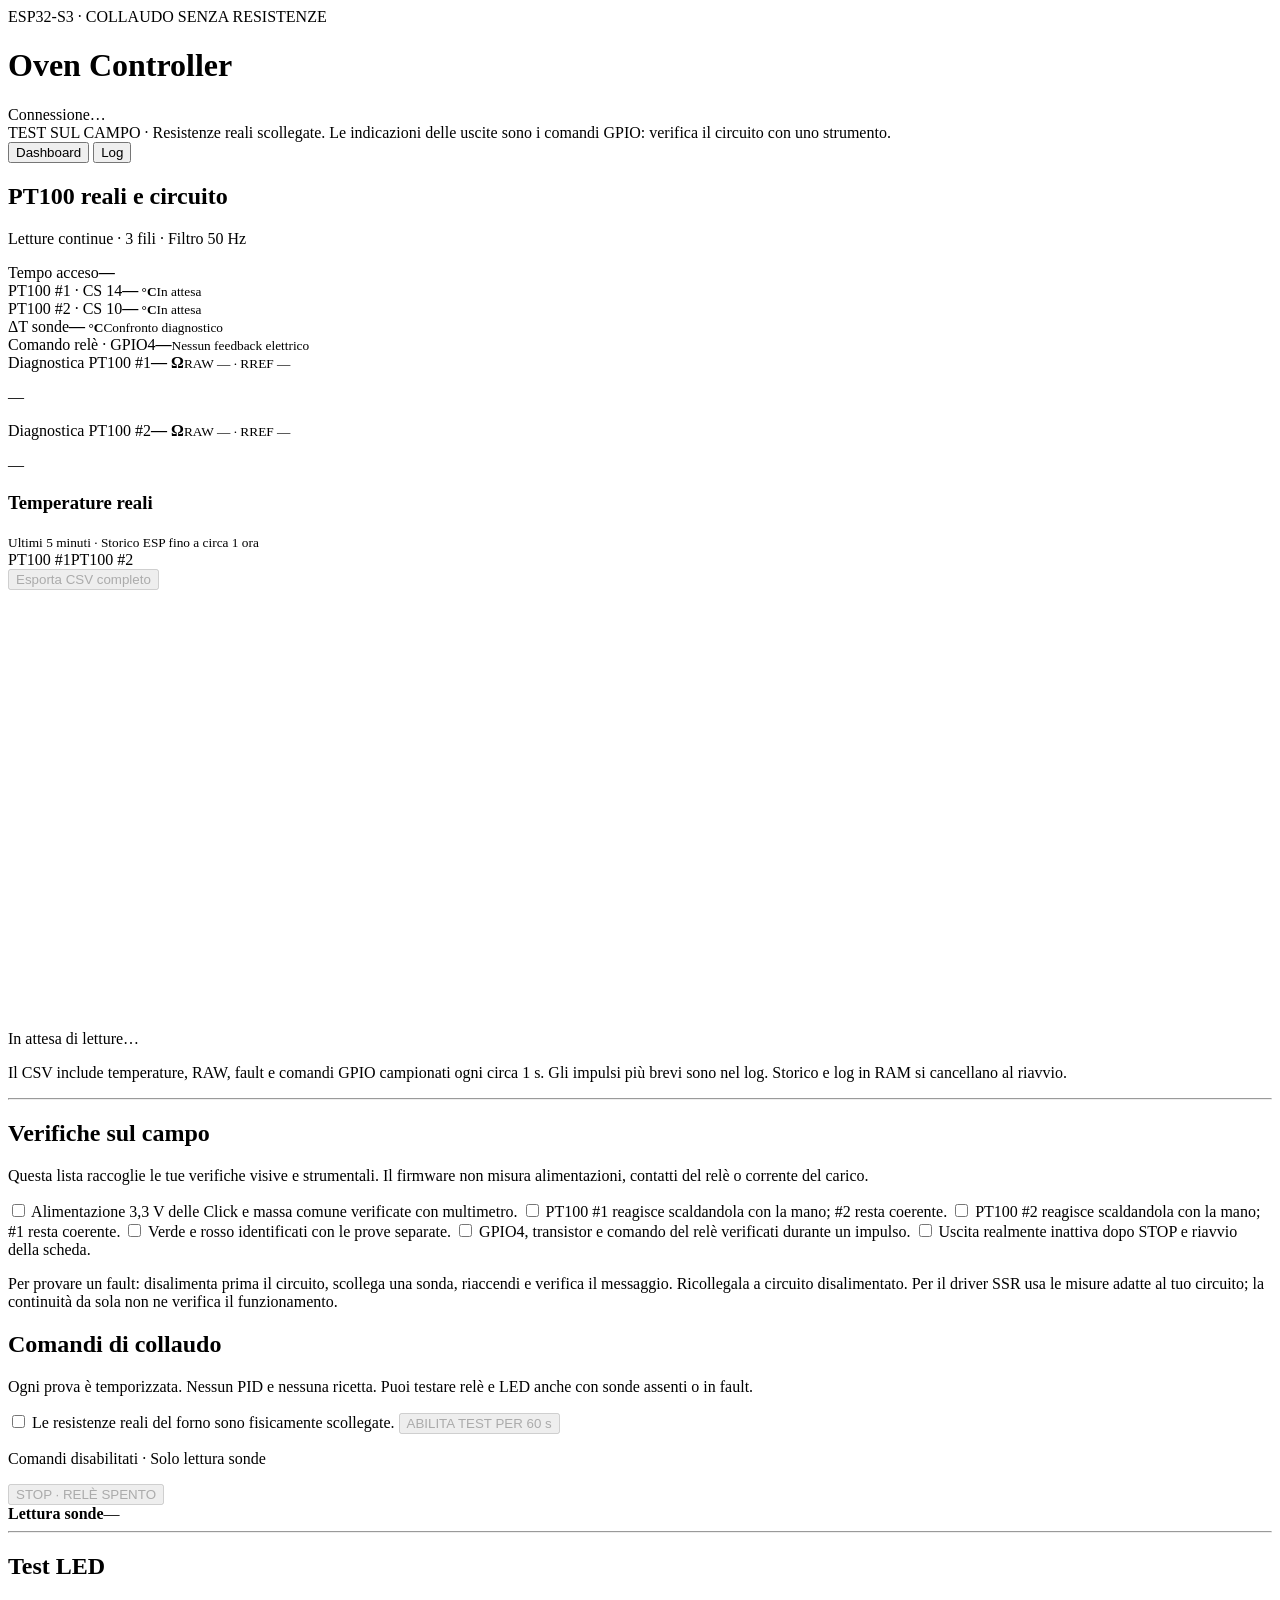
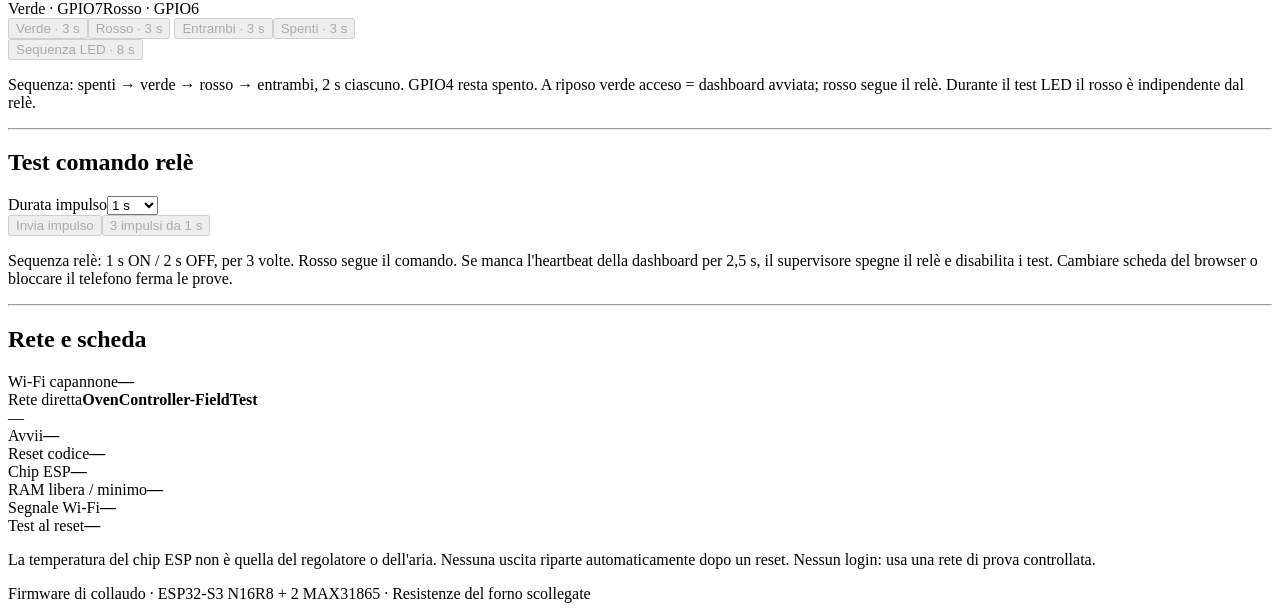
==== firmware/oven-controller-field-test/data/index.html @ 1ae1644c "Import oven firmware, dashboard, documentation and hardware photos" ====
<!DOCTYPE html>
<html lang="it">
<head>
  <meta charset="UTF-8">
  <meta name="viewport" content="width=device-width, initial-scale=1.0">
  <title>Oven Controller · Test sul campo</title>
  <link rel="stylesheet" href="/style.css">
</head>
<body>
  <header class="topbar">
    <div><div class="eyebrow">ESP32-S3 · COLLAUDO SENZA RESISTENZE</div><h1>Oven Controller</h1></div>
    <div class="status-wrap"><span id="statusDot" class="status-dot idle"></span><span id="statusText">Connessione…</span></div>
  </header>
  <div class="field-banner">TEST SUL CAMPO · Resistenze reali scollegate. Le indicazioni delle uscite sono i comandi GPIO: verifica il circuito con uno strumento.</div>
  <nav class="view-tabs" aria-label="Sezioni">
    <button id="tabDashboard" class="active" type="button" aria-selected="true">Dashboard</button>
    <button id="tabLogs" type="button" aria-selected="false">Log</button>
  </nav>
  <main id="dashboardView" class="layout">
    <section class="panel dashboard-panel">
      <div class="panel-title-row"><div><h2>PT100 reali e circuito</h2><p>Letture continue · 3 fili · Filtro 50 Hz</p></div><div class="clock-box"><span>Tempo acceso</span><strong id="uptime">—</strong></div></div>
      <div class="hero-grid">
        <article class="metric hero"><span>PT100 #1 · CS 14</span><strong><span id="t1">—</span><small> °C</small></strong><small id="sensorState1">In attesa</small></article>
        <article class="metric hero"><span>PT100 #2 · CS 10</span><strong><span id="t2">—</span><small> °C</small></strong><small id="sensorState2">In attesa</small></article>
        <article class="metric"><span>ΔT sonde</span><strong><span id="deltaTemp">—</span><small> °C</small></strong><small>Confronto diagnostico</small></article>
        <article class="metric"><span>Comando relè · GPIO4</span><strong id="relayState">—</strong><small id="relayHint">Nessun feedback elettrico</small></article>
      </div>
      <div class="sensor-grid two">
        <article class="sensor-card"><span>Diagnostica PT100 #1</span><strong id="ohms1">— Ω</strong><small id="raw1">RAW — · RREF —</small><p id="fault1" class="hint">—</p></article>
        <article class="sensor-card"><span>Diagnostica PT100 #2</span><strong id="ohms2">— Ω</strong><small id="raw2">RAW — · RREF —</small><p id="fault2" class="hint">—</p></article>
      </div>
      <div class="chart-card">
        <div class="chart-head"><div><h3>Temperature reali</h3><small>Ultimi 5 minuti · Storico ESP fino a circa 1 ora</small></div><div class="legend"><span><i class="legend-line actual-line"></i>PT100 #1</span><span><i class="legend-line target-line"></i>PT100 #2</span></div><button id="exportSamples" class="ghost" disabled>Esporta CSV completo</button></div>
        <canvas id="tempChart" width="1200" height="420" aria-label="Grafico delle due temperature reali"></canvas>
        <p id="chartRangeLabel" class="chart-range-label">In attesa di letture…</p>
        <p class="hint">Il CSV include temperature, RAW, fault e comandi GPIO campionati ogni circa 1 s. Gli impulsi più brevi sono nel log. Storico e log in RAM si cancellano al riavvio.</p>
      </div>
      <hr>
      <h2>Verifiche sul campo</h2>
      <p class="hint">Questa lista raccoglie le tue verifiche visive e strumentali. Il firmware non misura alimentazioni, contatti del relè o corrente del carico.</p>
      <div class="checklist">
        <label><input type="checkbox"> Alimentazione 3,3 V delle Click e massa comune verificate con multimetro.</label>
        <label><input type="checkbox"> PT100 #1 reagisce scaldandola con la mano; #2 resta coerente.</label>
        <label><input type="checkbox"> PT100 #2 reagisce scaldandola con la mano; #1 resta coerente.</label>
        <label><input type="checkbox"> Verde e rosso identificati con le prove separate.</label>
        <label><input type="checkbox"> GPIO4, transistor e comando del relè verificati durante un impulso.</label>
        <label><input type="checkbox"> Uscita realmente inattiva dopo STOP e riavvio della scheda.</label>
      </div>
      <p class="hint">Per provare un fault: disalimenta prima il circuito, scollega una sonda, riaccendi e verifica il messaggio. Ricollegala a circuito disalimentato. Per il driver SSR usa le misure adatte al tuo circuito; la continuità da sola non ne verifica il funzionamento.</p>
    </section>
    <aside class="panel control-panel">
      <h2>Comandi di collaudo</h2>
      <p>Ogni prova è temporizzata. Nessun PID e nessuna ricetta. Puoi testare relè e LED anche con sonde assenti o in fault.</p>
      <label class="confirm-loads"><input id="loadsDisconnected" type="checkbox"> Le resistenze reali del forno sono fisicamente scollegate.</label>
      <button id="armBtn" class="primary full" disabled>ABILITA TEST PER 60 s</button>
      <p id="armState" class="hint">Comandi disabilitati · Solo lettura sonde</p>
      <button id="stopBtn" class="danger full" disabled>STOP · RELÈ SPENTO</button>
      <div id="messageBox" class="notice hidden" role="status" aria-live="polite"></div>
      <div class="test-progress"><strong id="testName">Lettura sonde</strong><span id="testRemaining">—</span></div>
      <hr>
      <h2>Test LED</h2>
      <div class="led-indicators"><span><i id="greenIndicator" class="physical-led"></i>Verde · GPIO7</span><span><i id="redIndicator" class="physical-led"></i>Rosso · GPIO6</span></div>
      <div class="buttons led-buttons">
        <button data-action="ledGreen" disabled>Verde · 3 s</button><button data-action="ledRed" disabled>Rosso · 3 s</button>
        <button data-action="ledBoth" disabled>Entrambi · 3 s</button><button data-action="ledOff" disabled>Spenti · 3 s</button>
      </div>
      <button data-action="ledSequence" class="ghost full" disabled>Sequenza LED · 8 s</button>
      <p class="hint">Sequenza: spenti → verde → rosso → entrambi, 2 s ciascuno. GPIO4 resta spento. A riposo verde acceso = dashboard avviata; rosso segue il relè. Durante il test LED il rosso è indipendente dal relè.</p>
      <hr>
      <h2>Test comando relè</h2>
      <label class="field"><span>Durata impulso</span><select id="pulseDuration"><option value="100">0,1 s</option><option value="500">0,5 s</option><option value="1000" selected>1 s</option><option value="2000">2 s</option><option value="5000">5 s</option></select></label>
      <div class="buttons relay-buttons"><button data-action="relayPulse" class="primary" disabled>Invia impulso</button><button data-action="relaySequence" disabled>3 impulsi da 1 s</button></div>
      <p class="hint">Sequenza relè: 1 s ON / 2 s OFF, per 3 volte. Rosso segue il comando. Se manca l'heartbeat della dashboard per 2,5 s, il supervisore spegne il relè e disabilita i test. Cambiare scheda del browser o bloccare il telefono ferma le prove.</p>
      <hr>
      <h2>Rete e scheda</h2>
      <div class="network-box"><div class="network-line"><span>Wi-Fi capannone</span><strong id="workshopState">—</strong></div><a id="workshopAddress" class="network-address" hidden></a><a id="localAddress" class="network-address" hidden></a><div class="network-line"><span>Rete diretta</span><strong>OvenController-FieldTest</strong></div><span id="apAddress" class="network-address">—</span></div>
      <div class="recipe-summary power-summary"><div><span>Avvii</span><strong id="bootCount">—</strong></div><div><span>Reset codice</span><strong id="resetReason">—</strong></div><div><span>Chip ESP</span><strong id="chipTemperature">—</strong></div><div><span>RAM libera / minimo</span><strong id="heap">—</strong></div><div><span>Segnale Wi-Fi</span><strong id="rssi">—</strong></div><div><span>Test al reset</span><strong id="interrupted">—</strong></div></div>
      <p class="hint">La temperatura del chip ESP non è quella del regolatore o dell'aria. Nessuna uscita riparte automaticamente dopo un reset. Nessun login: usa una rete di prova controllata.</p>
    </aside>
  </main>
  <section id="logsView" class="logs-view panel" hidden>
    <div class="panel-title-row"><div><div class="eyebrow">DIAGNOSTICA</div><h2>Log del collaudo</h2><p>Avvio, sonde, test, GPIO e arresti · Ultimi 128 eventi di questa accensione</p></div><div class="log-actions"><button id="refreshLogs" class="ghost" disabled>Aggiorna</button><button id="exportLogs" class="ghost" disabled>Esporta JSON</button></div></div>
    <div id="logList" class="log-list">In attesa del controllore…</div>
  </section>
  <footer>Firmware di collaudo · ESP32-S3 N16R8 + 2 MAX31865 · Resistenze del forno scollegate</footer>
  <script src="/app.js"></script>
</body>
</html>
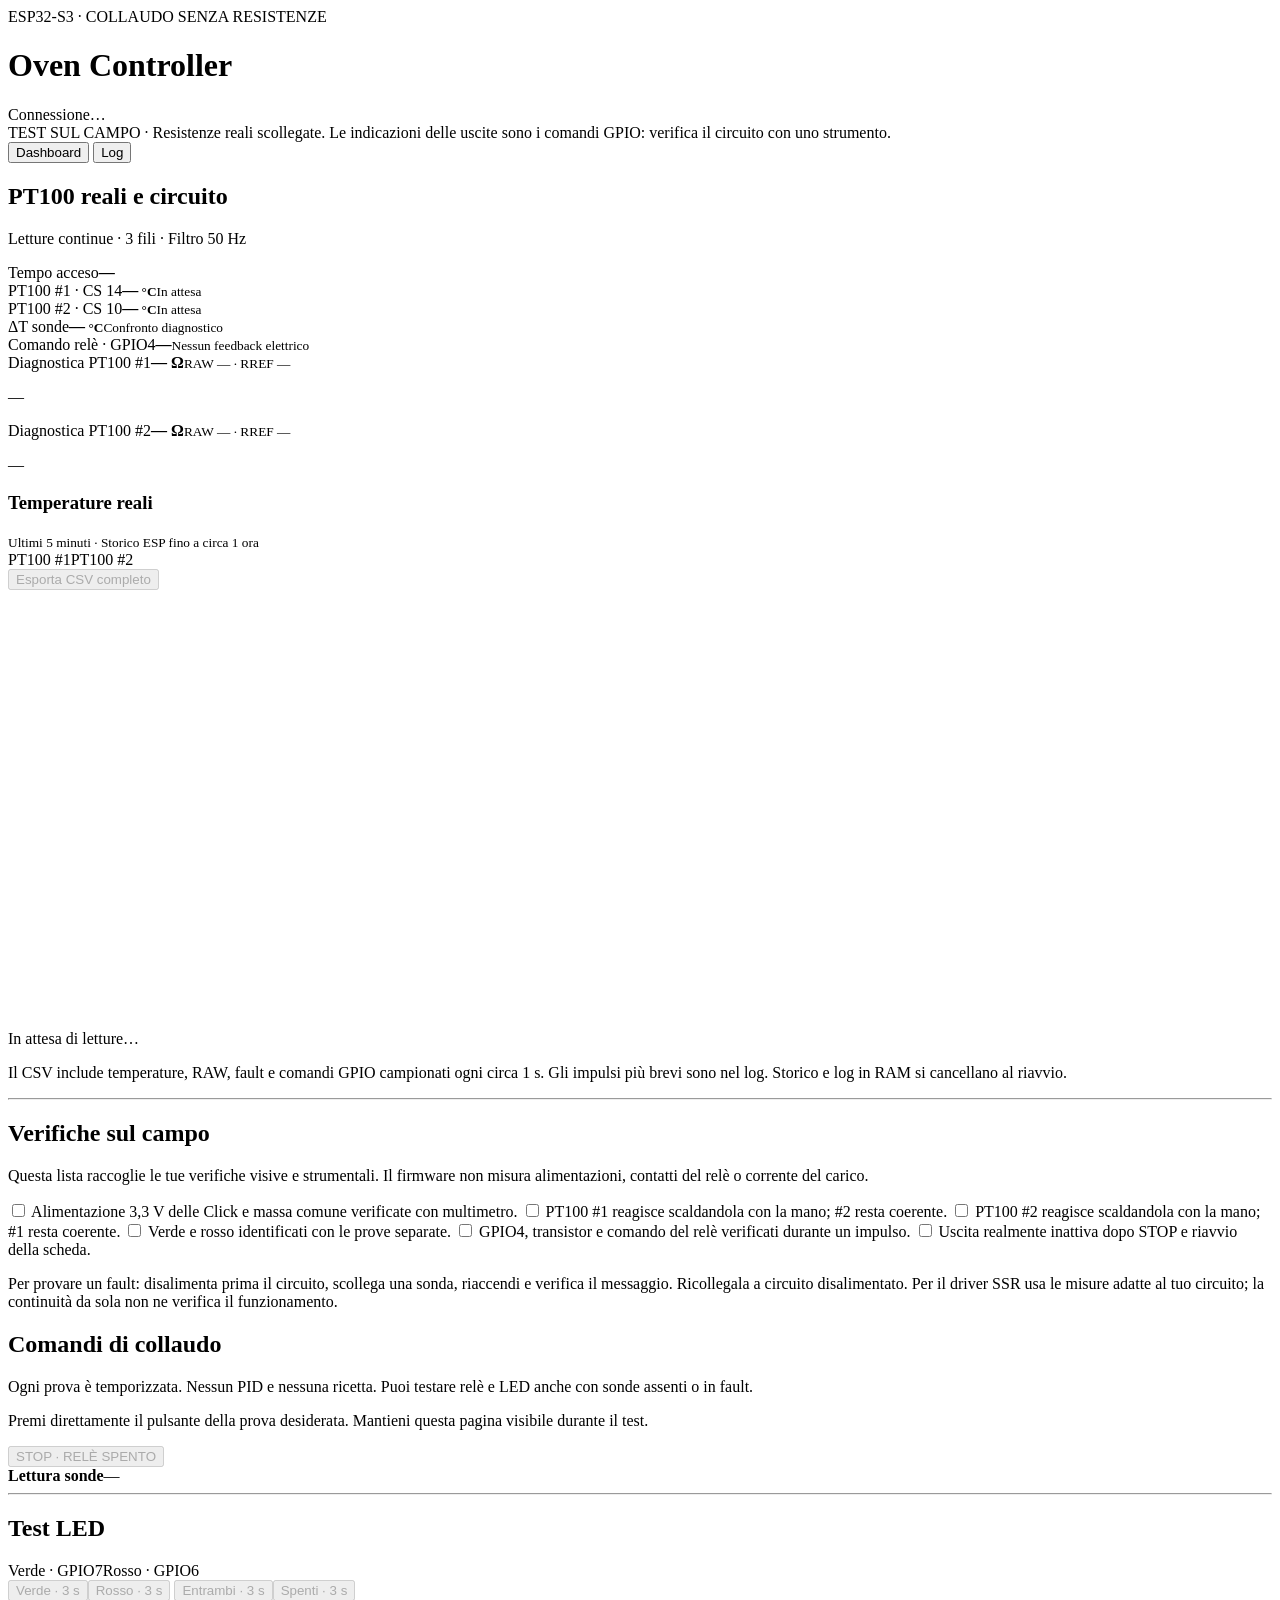
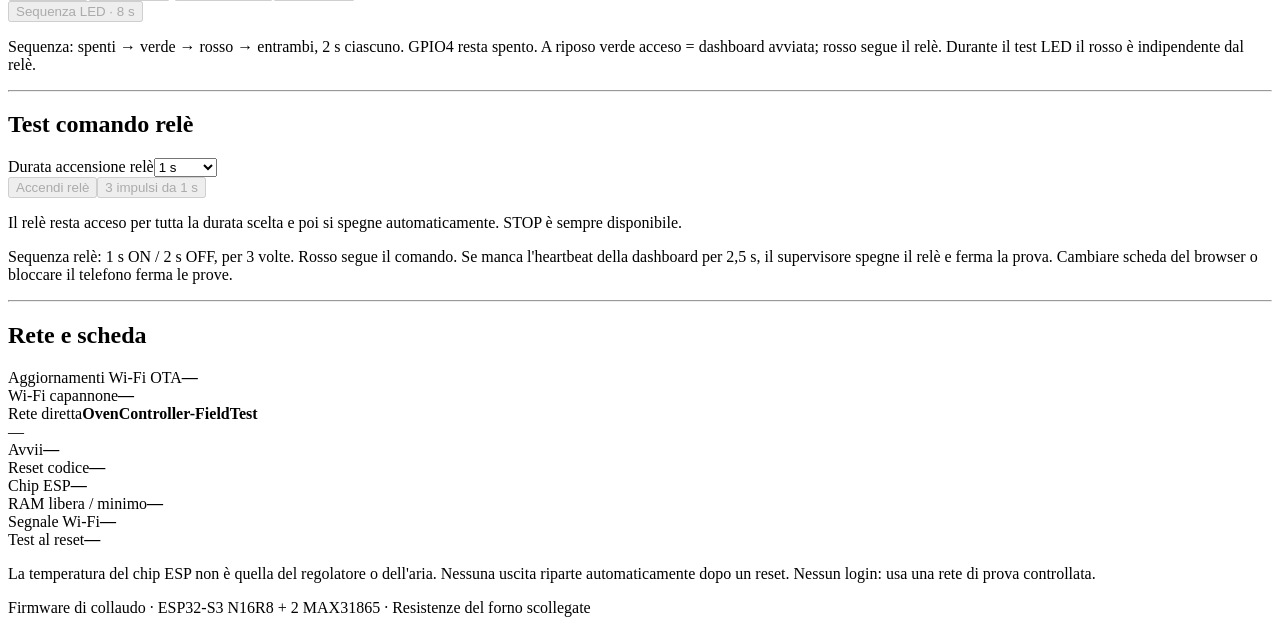
==== commit ab09a93e: "Add manual oven control and harden PID, Wi-Fi and Telegram Add a dedicated Manual tab with editable " ====
--- a/firmware/oven-controller-field-test/data/index.html
+++ b/firmware/oven-controller-field-test/data/index.html
@@ -51,9 +51,7 @@
     <aside class="panel control-panel">
       <h2>Comandi di collaudo</h2>
       <p>Ogni prova è temporizzata. Nessun PID e nessuna ricetta. Puoi testare relè e LED anche con sonde assenti o in fault.</p>
-      <label class="confirm-loads"><input id="loadsDisconnected" type="checkbox"> Le resistenze reali del forno sono fisicamente scollegate.</label>
-      <button id="armBtn" class="primary full" disabled>ABILITA TEST PER 60 s</button>
-      <p id="armState" class="hint">Comandi disabilitati · Solo lettura sonde</p>
+      <p class="hint">Premi direttamente il pulsante della prova desiderata. Mantieni questa pagina visibile durante il test.</p>
       <button id="stopBtn" class="danger full" disabled>STOP · RELÈ SPENTO</button>
       <div id="messageBox" class="notice hidden" role="status" aria-live="polite"></div>
       <div class="test-progress"><strong id="testName">Lettura sonde</strong><span id="testRemaining">—</span></div>
@@ -68,11 +66,13 @@
       <p class="hint">Sequenza: spenti → verde → rosso → entrambi, 2 s ciascuno. GPIO4 resta spento. A riposo verde acceso = dashboard avviata; rosso segue il relè. Durante il test LED il rosso è indipendente dal relè.</p>
       <hr>
       <h2>Test comando relè</h2>
-      <label class="field"><span>Durata impulso</span><select id="pulseDuration"><option value="100">0,1 s</option><option value="500">0,5 s</option><option value="1000" selected>1 s</option><option value="2000">2 s</option><option value="5000">5 s</option></select></label>
-      <div class="buttons relay-buttons"><button data-action="relayPulse" class="primary" disabled>Invia impulso</button><button data-action="relaySequence" disabled>3 impulsi da 1 s</button></div>
-      <p class="hint">Sequenza relè: 1 s ON / 2 s OFF, per 3 volte. Rosso segue il comando. Se manca l'heartbeat della dashboard per 2,5 s, il supervisore spegne il relè e disabilita i test. Cambiare scheda del browser o bloccare il telefono ferma le prove.</p>
+      <label class="field"><span>Durata accensione relè</span><select id="pulseDuration"><option value="100">0,1 s</option><option value="500">0,5 s</option><option value="1000" selected>1 s</option><option value="2000">2 s</option><option value="5000">5 s</option><option value="30000">30 s</option><option value="60000">1 min</option><option value="120000">2 min</option><option value="600000">10 min</option></select></label>
+      <div class="buttons relay-buttons"><button data-action="relayPulse" class="primary" disabled>Accendi relè</button><button data-action="relaySequence" disabled>3 impulsi da 1 s</button></div>
+      <p class="hint">Il relè resta acceso per tutta la durata scelta e poi si spegne automaticamente. STOP è sempre disponibile.</p>
+      <p class="hint">Sequenza relè: 1 s ON / 2 s OFF, per 3 volte. Rosso segue il comando. Se manca l'heartbeat della dashboard per 2,5 s, il supervisore spegne il relè e ferma la prova. Cambiare scheda del browser o bloccare il telefono ferma le prove.</p>
       <hr>
       <h2>Rete e scheda</h2>
+      <div class="network-line"><span>Aggiornamenti Wi-Fi OTA</span><strong id="otaState">—</strong></div>
       <div class="network-box"><div class="network-line"><span>Wi-Fi capannone</span><strong id="workshopState">—</strong></div><a id="workshopAddress" class="network-address" hidden></a><a id="localAddress" class="network-address" hidden></a><div class="network-line"><span>Rete diretta</span><strong>OvenController-FieldTest</strong></div><span id="apAddress" class="network-address">—</span></div>
       <div class="recipe-summary power-summary"><div><span>Avvii</span><strong id="bootCount">—</strong></div><div><span>Reset codice</span><strong id="resetReason">—</strong></div><div><span>Chip ESP</span><strong id="chipTemperature">—</strong></div><div><span>RAM libera / minimo</span><strong id="heap">—</strong></div><div><span>Segnale Wi-Fi</span><strong id="rssi">—</strong></div><div><span>Test al reset</span><strong id="interrupted">—</strong></div></div>
       <p class="hint">La temperatura del chip ESP non è quella del regolatore o dell'aria. Nessuna uscita riparte automaticamente dopo un reset. Nessun login: usa una rete di prova controllata.</p>
